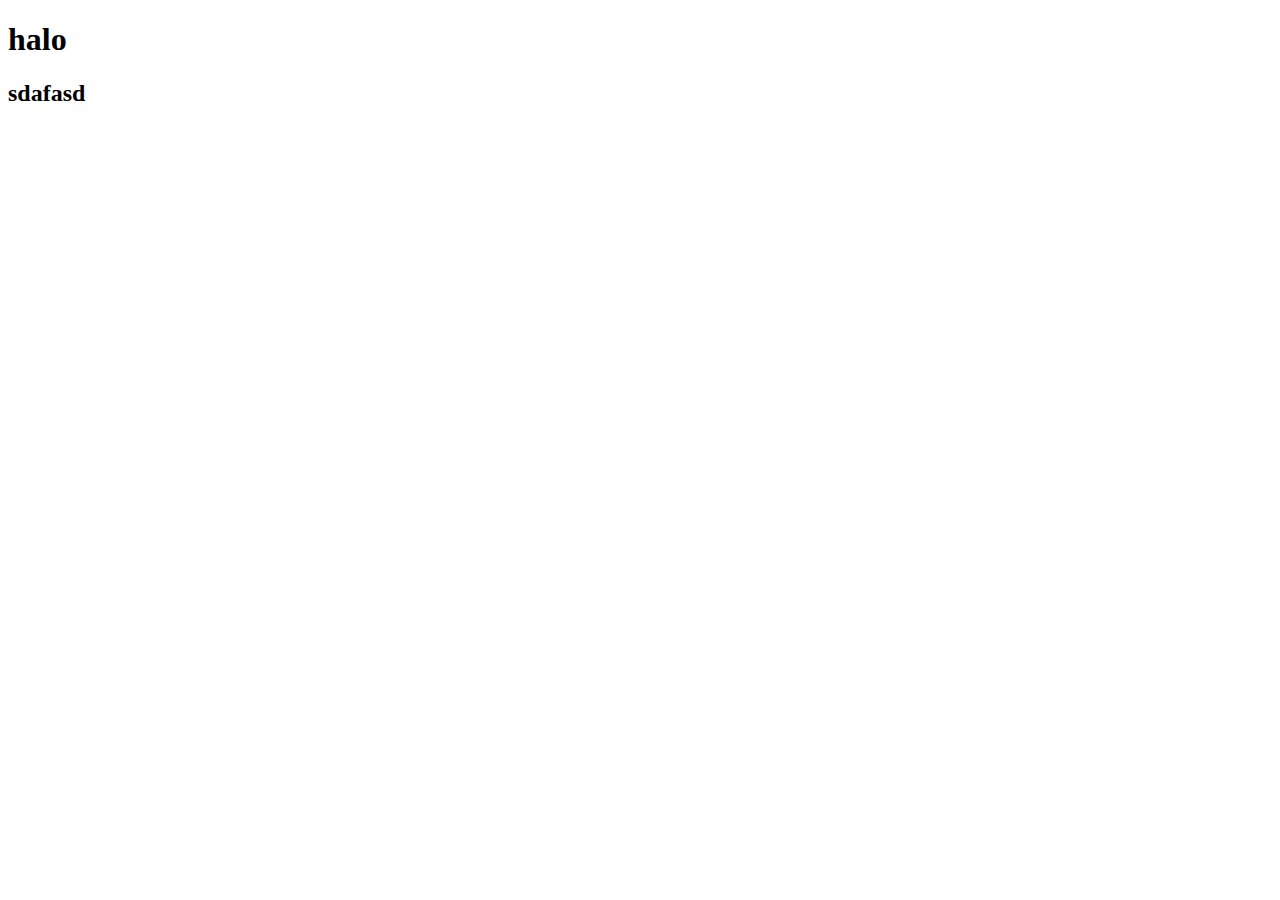
==== index.html @ 6860ccdf "copy file from other folder" ====
<!DOCTYPE html>
<html lang="en">
<head>
   <meta charset="UTF-8">
   <meta http-equiv="X-UA-Compatible" content="IE=edge">
   <meta name="viewport" content="width=device-width, initial-scale=1.0">
   <title>Document</title>
   <style>
      * {
         padding: none;
         margin: none;
      }
   </style>
</head>
<body>
   <h1>halo</h1>
   <h2>sdafasd</h2>
   <script src="main.js"></script>
</body>
</html>
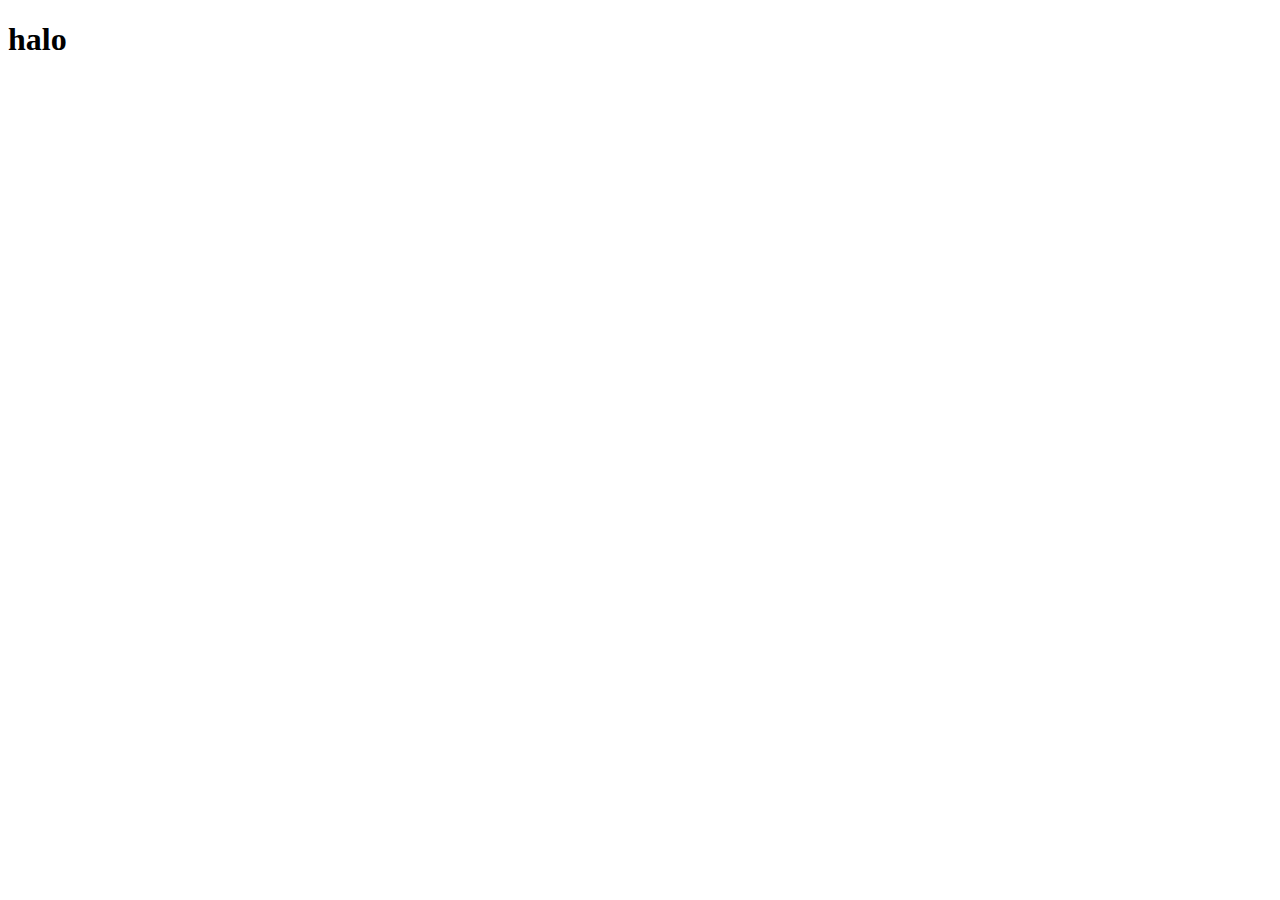
==== commit 2ba1dabf: "update index.html and main.js" ====
--- a/index.html
+++ b/index.html
@@ -14,7 +14,6 @@
 </head>
 <body>
    <h1>halo</h1>
-   <h2>sdafasd</h2>
    <script src="main.js"></script>
 </body>
 </html>